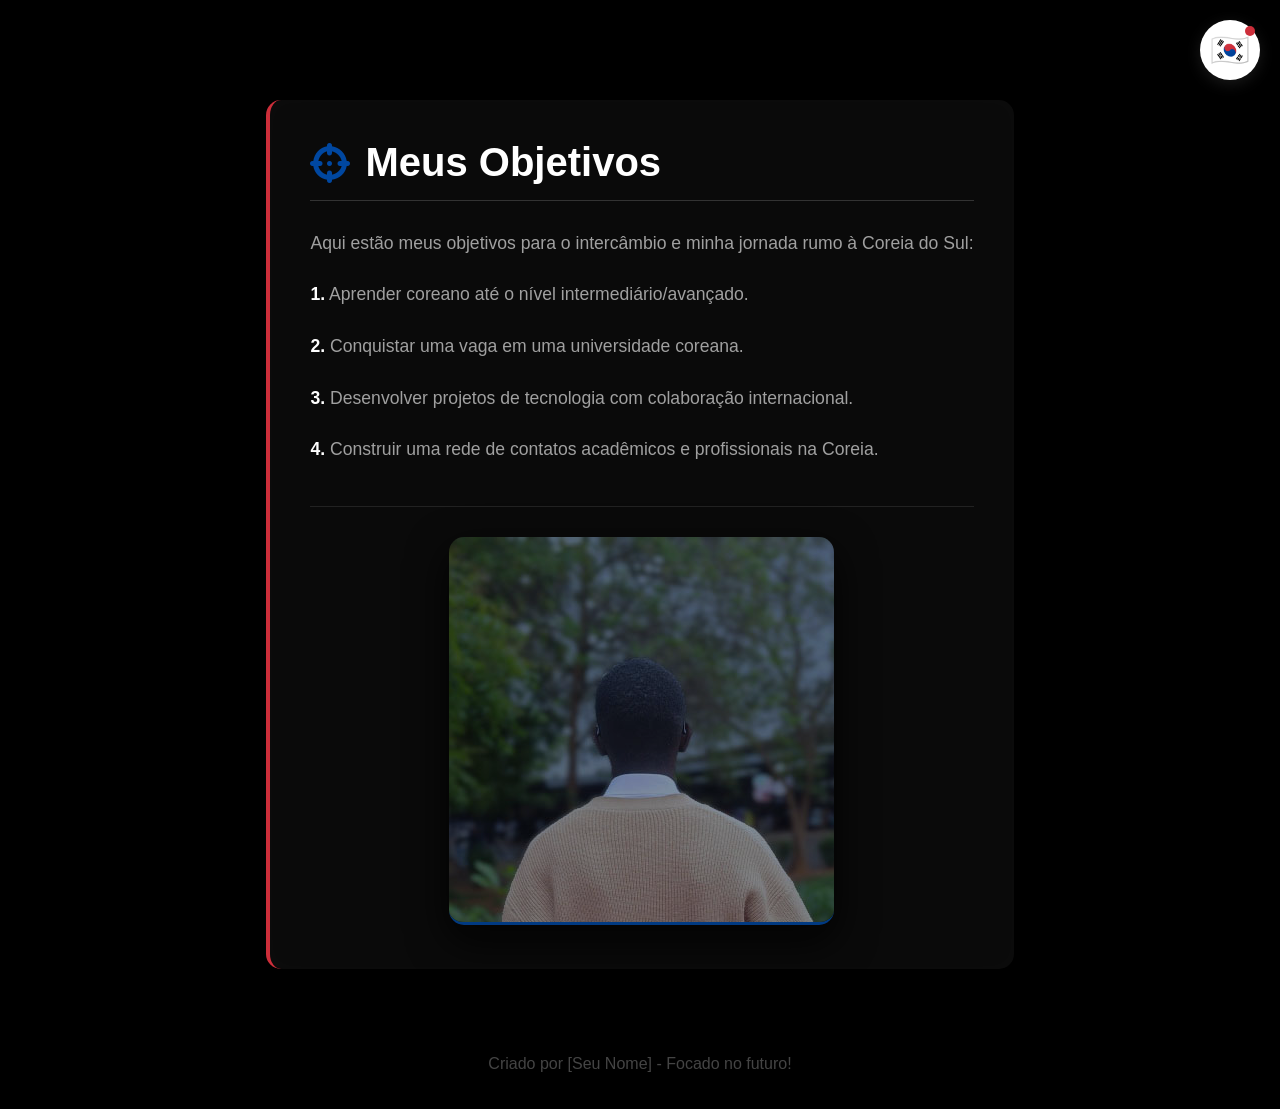
==== meus-objetivos.html @ 9a73e99a "portfolio 1.0" ====
<!DOCTYPE html>
<html lang="pt-BR">
<head>
    <meta charset="UTF-8">
    <meta name="viewport" content="width=device-width, initial-scale=1.0">
    <title>Objetivos - Intercâmbio Coreia</title>
    <link rel="stylesheet" href="https://cdnjs.cloudflare.com/ajax/libs/font-awesome/6.0.0/css/all.min.css">
    <style>
        /* ==============================
           1. ESTILOS GERAIS E CORES (Iguais à Home)
           ============================== */
        :root {
            --coreia-vermelho: #CD2E3A;
            --coreia-azul: #0047A0;
            --fundo-preto: #000000; 
            --texto-claro: #ffffff;
            --texto-cinza: #a0a0a0;
            --tamanho-sidebar: 300px;
        }

        body {
            background-color: var(--fundo-preto);
            color: var(--texto-claro);
            font-family: 'Segoe UI', Tahoma, Geneva, Verdana, sans-serif;
            margin: 0;
            padding: 0;
            overflow-x: hidden;
            display: flex;
            flex-direction: column;
            min-height: 100vh;
        }

        /* ==============================
           2. MENU LATERAL (Igual à Home)
           ============================== */
        .menu-toggle {
            position: fixed;
            top: 20px;
            right: 20px;
            z-index: 1000;
            background-color: white;
            border-radius: 50%;
            width: 60px;
            height: 60px;
            display: flex;
            justify-content: center;
            align-items: center;
            cursor: pointer;
            box-shadow: 0 4px 15px rgba(255,255,255,0.1);
            transition: transform 0.3s ease;
        }

        .menu-toggle:hover {
            transform: scale(1.1);
        }

        .bandeira-icone {
            font-size: 2em;
            color: var(--coreia-azul);
            position: relative;
        }
        .bandeira-icone::after {
            content: "";
            position: absolute;
            width: 10px;
            height: 10px;
            background-color: var(--coreia-vermelho);
            border-radius: 50%;
            top: -5px;
            right: -5px;
        }

        .sidebar {
            position: fixed;
            top: 0;
            right: calc(-1 * var(--tamanho-sidebar));
            width: var(--tamanho-sidebar);
            height: 100vh;
            background-color: var(--fundo-preto);
            z-index: 999;
            transition: right 0.4s cubic-bezier(0.4, 0, 0.2, 1);
            padding-top: 100px;
        }

        .sidebar.active {
            right: 0;
        }

        .sidebar ul {
            list-style: none;
            padding: 0 20px;
            margin: 0;
        }

        .sidebar li {
            margin-bottom: 15px;
        }

        .sidebar a {
            text-decoration: none;
            color: var(--texto-cinza);
            font-size: 1.2em;
            display: flex;
            align-items: center;
            gap: 15px;
            padding: 15px 20px;
            border-radius: 12px;
            background: transparent;
            transition: transform 0.3s ease, box-shadow 0.3s ease, color 0.3s ease, background 0.3s ease;
        }

        .sidebar a i {
            font-size: 1.4em;
            transition: transform 0.3s ease, text-shadow 0.3s ease;
        }

        .sidebar a:hover {
            color: white;
            transform: scale(1.08); 
            background-color: rgba(20, 20, 20, 0.9);
            box-shadow: 
                -10px 10px 30px rgba(0, 71, 160, 0.5), 
                10px -10px 30px rgba(205, 46, 58, 0.5); 
            z-index: 10;
            position: relative;
        }

        .sidebar a:hover i {
            transform: scale(1.1);
        }

        /* ==============================
           3. CONTEÚDO "OBJETIVOS"
           ============================== */
        .conteudo-principal {
            flex: 1; /* Faz o conteúdo ocupar o espaço e empurrar o rodapé pro fim */
            display: flex;
            justify-content: center;
            align-items: center;
            padding: 100px 20px 50px 20px; /* Espaço pro botão do menu não cobrir o texto */
        }

        .caixa-texto {
            max-width: 800px;
            background-color: #0a0a0a; /* Um preto pouquíssimo mais claro que o fundo */
            padding: 40px;
            border-radius: 15px;
            box-shadow: 0 10px 30px rgba(0,0,0,0.8);
            border-left: 4px solid var(--coreia-vermelho); /* Detalhe vermelho */
            position: relative;
        }

        .foto-rodape-sobre {
            text-align: center; /* Centraliza a foto perfeitamente */
            margin-top: 40px;   /* Dá um respiro entre o texto e a imagem */
            padding-top: 30px;
            border-top: 1px solid #222; /* Uma linha bem escura e sutil para separar */
        }

        .foto-rodape-sobre img {
            max-width: 100%; /* Garante que a foto não vaze da caixa preta */
            height: auto;
            border-radius: 15px; /* Bordas arredondadas modernas */
            opacity: 0.8; /* Deixa a foto ligeiramente escura para combinar com o site */
            
            /* Uma sombra forte e uma bordinha azul da bandeira na base */
            box-shadow: 0 15px 40px rgba(0,0,0,0.9);
            border-bottom: 3px solid var(--coreia-azul);
            
            /* Prepara o efeito de hover */
            transition: opacity 0.4s ease, transform 0.4s ease;
        }

        .foto-rodape-sobre img:hover {
            opacity: 1; /* A foto acende com brilho total */
            transform: scale(1.02); /* Dá um zoom bem de leve */
            border-bottom: 3px solid var(--coreia-vermelho); /* A linha muda para vermelho! */
        }

        .caixa-texto::before {
            content: '';
            position: absolute;
            top: 0; left: 0; right: 0; bottom: 0;
            border-radius: 15px;
            box-shadow: inset 0 0 20px rgba(255,255,255,0.02);
            pointer-events: none;
        }

        .caixa-texto h1 {
            color: white;
            font-size: 2.5em;
            margin-top: 0;
            border-bottom: 1px solid #333;
            padding-bottom: 15px;
            display: flex;
            align-items: center;
            gap: 15px;
        }

        .caixa-texto h1 i {
            color: var(--coreia-azul); /* Detalhe azul no ícone do título */
        }

        .caixa-texto p {
            font-size: 1.1em;
            line-height: 1.8;
            color: var(--texto-cinza);
            margin-bottom: 20px;
        }

        .destaque {
            color: white;
            font-weight: bold;
        }

        footer {
            text-align: center;
            padding: 20px;
            background-color: var(--fundo-preto);
            color: #444; 
            z-index: 10;
        }

    .fundo-cinematografico {
        background-image: linear-gradient(rgba(0, 0, 0, 0.8), rgba(0, 0, 0, 0.95)), url('minha-foto.jpg');
        background-size: cover;
        background-position: center;
        background-attachment: fixed; 
        width: 100%;
        min-height: 400px;
        display: flex;
        justify-content: center;
        align-items: center;
        text-align: center;
        border-radius: 15px;
        border-top: 2px solid var(--coreia-vermelho);
        border-bottom: 2px solid var(--coreia-azul);
        margin: 40px 0;
        box-shadow: 0 15px 30px rgba(0,0,0,0.9);
    }

    .conteudo-fundo h2 {
        color: white;
        font-size: 2.5em;
        margin: 0;
        text-transform: uppercase;
        letter-spacing: 2px; 
        text-shadow: 0 0 15px rgba(255, 255, 255, 0.3);
    }

    .conteudo-fundo p {
        color: var(--texto-cinza);
        font-size: 1.2em;
        margin-top: 10px;
    }
    </style>
</head>
<body>

    <div class="menu-toggle" onclick="toggleMenu()" id="btn-bandeira">
        <span class="bandeira-icone">🇰🇷</span>
    </div>

    <nav class="sidebar" id="sidebar">
        <ul>
            <li>
                <a href="index.html">
                    <i class="fas fa-home"></i> 
                    <span>Home</span>
                </a>
            </li>
            <li>
                <a href="sobre.html">
                    <i class="fas fa-user-astronaut"></i> 
                    <span>Sobre Mim</span>
                </a>
            </li>
            <li>
                <a href="por-que-coreia.html">
                    <i class="fas fa-map-marked-alt"></i> 
                    <span>Por que a Coreia?</span>
                </a>
            </li>
            <li>
                <a href="meus-objetivos.html">
                    <i class="fas fa-crosshairs"></i> 
                    <span>Objetivos</span>
                </a>
            </li>
        </ul>
    </nav>

    <main class="conteudo-principal">
        <div class="caixa-texto">
            <h1><i class="fas fa-crosshairs"></i> Meus Objetivos</h1>
            
            <p>Aqui estão meus objetivos para o intercâmbio e minha jornada rumo à Coreia do Sul:</p>
            
            <p><span class="destaque">1.</span> Aprender coreano até o nível intermediário/avançado.</p>
            <p><span class="destaque">2.</span> Conquistar uma vaga em uma universidade coreana.</p>
            <p><span class="destaque">3.</span> Desenvolver projetos de tecnologia com colaboração internacional.</p>
            <p><span class="destaque">4.</span> Construir uma rede de contatos acadêmicos e profissionais na Coreia.</p>

            <div class="foto-rodape-sobre">
                <img src="minha_foto.jpg" alt="Objetivos e jornada">
            </div>
        </div>
    </main>

    <footer>
        <p>Criado por [Seu Nome] - Focado no futuro!</p>
    </footer>

    <script>
        function toggleMenu() {
            const sidebar = document.getElementById('sidebar');
            sidebar.classList.toggle('active');
        }

        document.addEventListener('click', function(event) {
            const sidebar = document.getElementById('sidebar');
            const btnBandeira = document.getElementById('btn-bandeira');
            
            if (!sidebar.contains(event.target) && !btnBandeira.contains(event.target)) {
                if (sidebar.classList.contains('active')) {
                    sidebar.classList.remove('active');
                }
            }
        });
    </script>

</body>
</html>
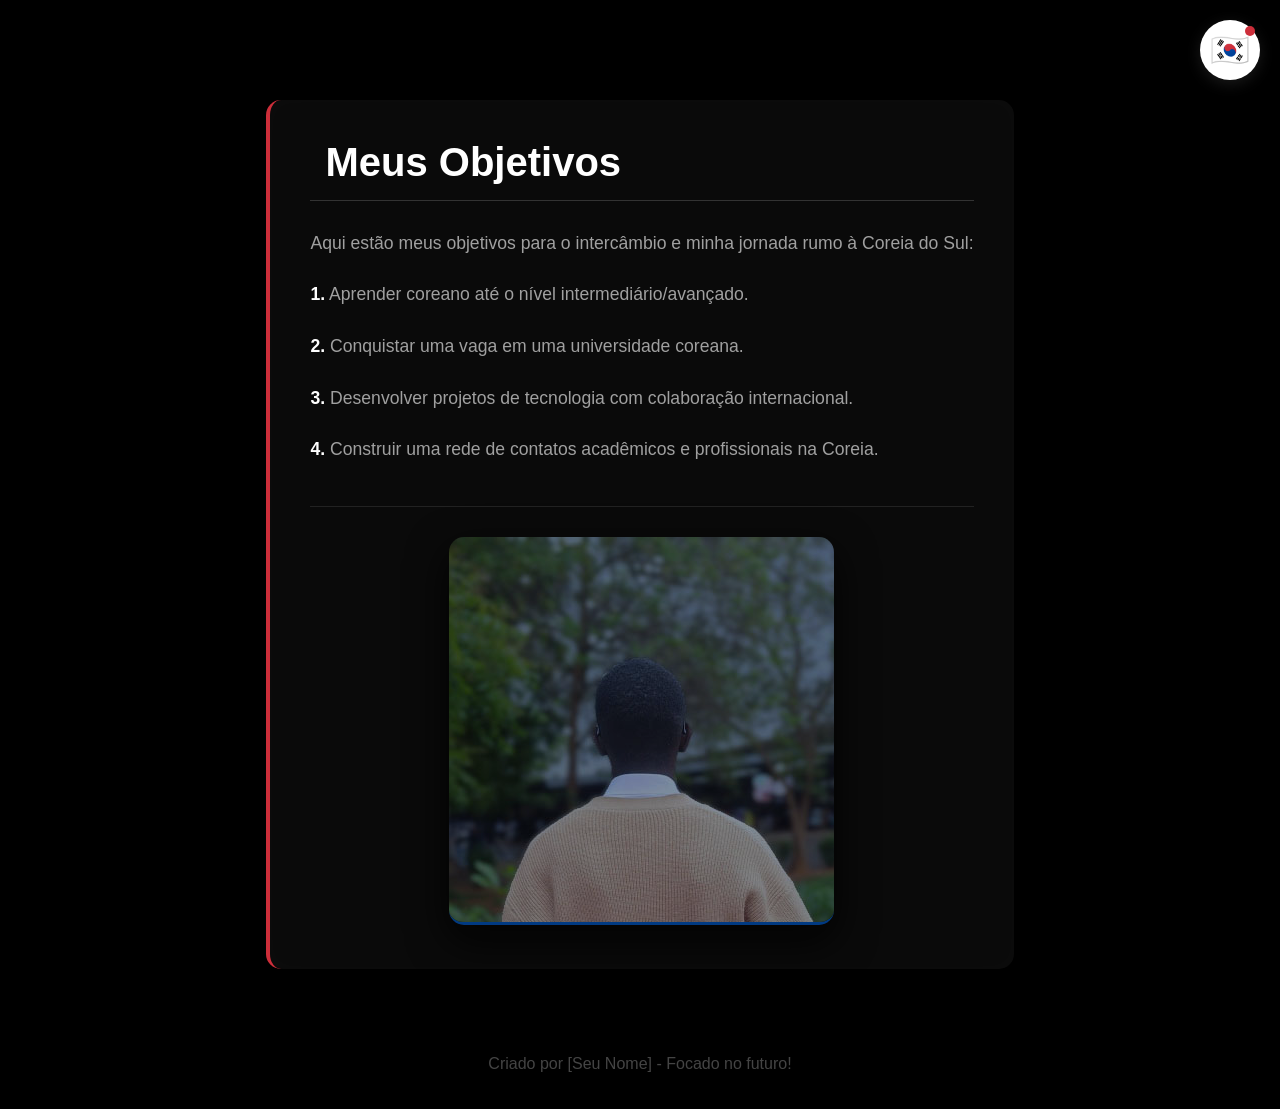
==== commit 087b7eac: "portfólio 1.2" ====
--- a/meus-objetivos.html
+++ b/meus-objetivos.html
@@ -4,7 +4,8 @@
     <meta charset="UTF-8">
     <meta name="viewport" content="width=device-width, initial-scale=1.0">
     <title>Objetivos - Intercâmbio Coreia</title>
-    <link rel="stylesheet" href="https://cdnjs.cloudflare.com/ajax/libs/font-awesome/6.0.0/css/all.min.css">
+    
+    <link rel="stylesheet" href="style.css">
     <style>
         /* ==============================
            1. ESTILOS GERAIS E CORES (Iguais à Home)
@@ -253,42 +254,45 @@
         font-size: 1.2em;
         margin-top: 10px;
     }
+
+    
     </style>
 </head>
 <body>
 
-    <div class="menu-toggle" onclick="toggleMenu()" id="btn-bandeira">
-        <span class="bandeira-icone">🇰🇷</span>
-    </div>
-
-    <nav class="sidebar" id="sidebar">
-        <ul>
-            <li>
-                <a href="index.html">
-                    <i class="fas fa-home"></i> 
-                    <span>Home</span>
-                </a>
-            </li>
-            <li>
-                <a href="sobre.html">
-                    <i class="fas fa-user-astronaut"></i> 
-                    <span>Sobre Mim</span>
-                </a>
-            </li>
-            <li>
-                <a href="por-que-coreia.html">
-                    <i class="fas fa-map-marked-alt"></i> 
-                    <span>Por que a Coreia?</span>
-                </a>
-            </li>
-            <li>
-                <a href="meus-objetivos.html">
-                    <i class="fas fa-crosshairs"></i> 
-                    <span>Objetivos</span>
-                </a>
-            </li>
-        </ul>
-    </nav>
+    <header>
+        <div class="menu-toggle" onclick="toggleMenu()" id="btn-bandeira">
+            <span class="bandeira-icone">🇰🇷</span>
+        </div>
+        <nav class="sidebar" id="sidebar">
+            <ul>
+                <li>
+                    <a href="index.html">
+                        <i class="fas fa-home"></i>
+                        <span>Home</span>
+                    </a>
+                </li>
+                <li>
+                    <a href="sobre.html">
+                        <i class="fas fa-user-astronaut"></i>
+                        <span>Sobre Mim</span>
+                    </a>
+                </li>
+                <li>
+                    <a href="por-que-coreia.html">
+                        <i class="fas fa-map-marked-alt"></i>
+                        <span>Por que a Coreia?</span>
+                    </a>
+                </li>
+                <li>
+                    <a href="meus-objetivos.html">
+                        <i class="fas fa-crosshairs"></i>
+                        <span>Objetivos</span>
+                    </a>
+                </li>
+            </ul>
+        </nav>
+    </header>
 
     <main class="conteudo-principal">
         <div class="caixa-texto">
--- a/style.css
+++ b/style.css
@@ -0,0 +1,35 @@
+main{
+    view-transition-name: conteudo-pagina;
+}
+
+@view-transition{
+    navigation: auto;
+}
+
+@keyframes saindo{
+    to{
+        transform: translateX(100%);
+    }
+}
+
+@keyframes entrando{
+    from{
+        transform: translateX(100%);
+    }
+}
+
+::view-transition(conteudo-pagina){
+    navigation: auto;
+}
+
+::view-transition-group(conteudo-pagina){
+    animation-duration: 3s;
+}
+
+::view-transition-old(conteudo-pagina){
+    animation-name: saindo;
+}
+
+::view-transition-new(conteudo-pagina){
+    animation-name: entrando;
+}
